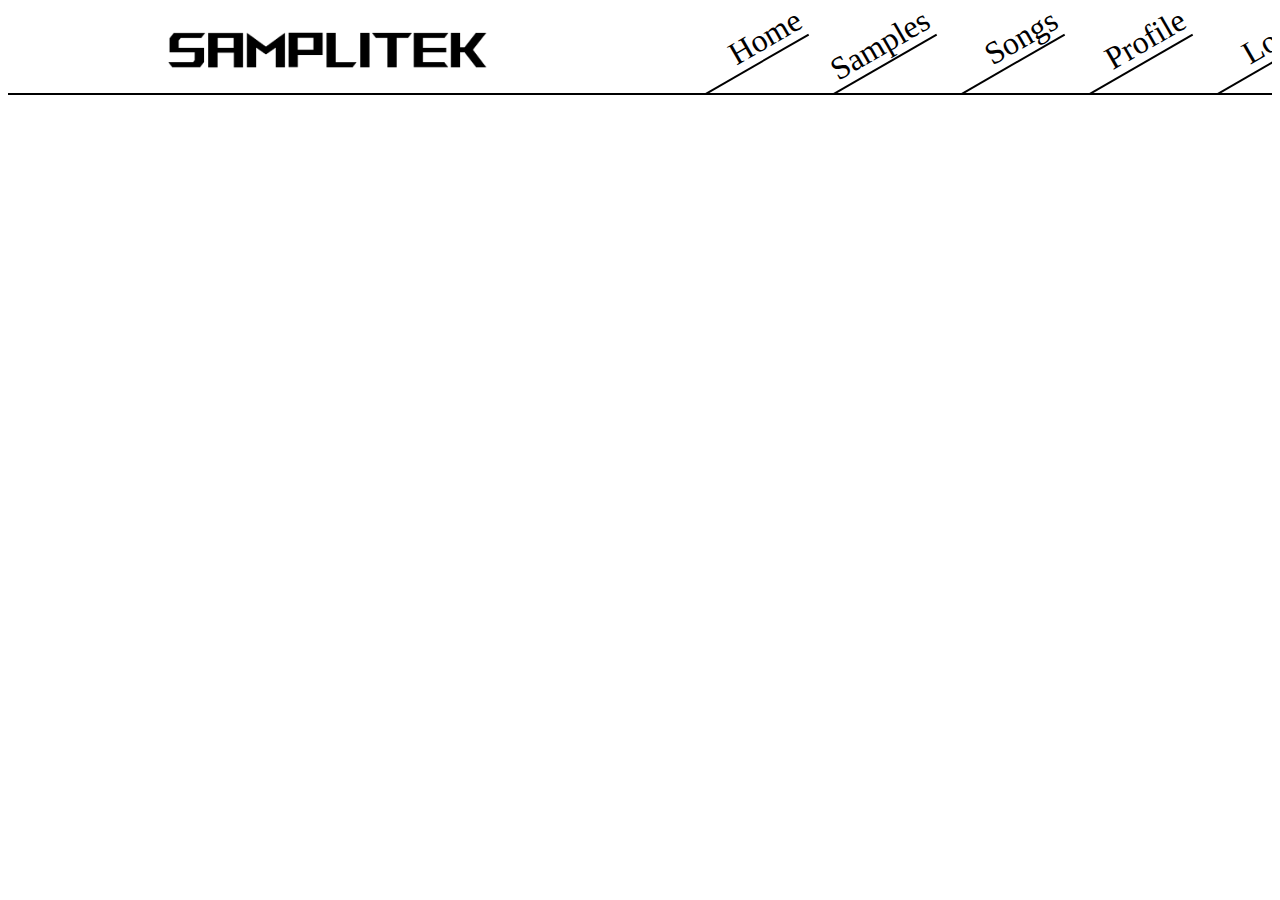
==== src/main/resources/public/index.html @ da6283a4 "Changed location" ====
<!DOCTYPE html>
<html lang="en" dir="ltr">
  <head>
    <meta charset="utf-8">
    <title>Samplitek</title>
    <link rel="icon" type="image/x-icon" href="Custom/Images/favicon.png">
    <link rel="stylesheet" href="Custom/css/styles.css">
  </head>
  <body>

    <header>
      <img src="Custom/Images/Samplitek.png" alt="c le logo">
      <div class="Links">
        <a href="#Home">Home</a>
        <a href="#Samples">Samples</a>
        <a href="#Songs">Songs</a>
        <a href="#Profile">Profile</a>
        <a href="#Login">Login</a>
      </div>
    </header>

  </body>
</html>
---- src/main/resources/public/Custom/css/styles.css ----
@font-face {
    font-family: 'BatmanForeverAlternate';
    src: local('/Custom/Fonts/BatmanForeverAlternate.eot');
    src: local('/Custom/Fonts/BatmanForeverAlternate.eot?#iefix') format('embedded-opentype'),
        local('/Custom/Fonts/BatmanForeverAlternate.woff2') format('woff2'),
        local('/Custom/Fonts/BatmanForeverAlternate.woff') format('woff'),
        local('/Custom/Fonts/BatmanForeverAlternate.ttf') format('truetype'),
        local('/Custom/Fonts/BatmanForeverAlternate.svg#BatmanForeverAlternate') format('svg');
    font-weight: normal;
    font-style: normal;
    font-display: swap;
}

/*******************************************************/

header{
  display: flex;
  flex-flow: row;
  border-bottom: 2px black solid;
  overflow: hidden;
}
.Links{
  display: flex;
  justify-content: space-around;
  align-items: center;
  margin-left: 2rem;
  margin-right: 2rem;
  font-family: BatmanForeverAlternate;
}
header img{
  width: 50vw;
  height: 85px;
  transform: scale(0.5);
}
header a{
  display: flex;
  justify-content: flex-end;
  font-family: ROG;
  font-size: 2rem;
  text-decoration: none;
  color: black;
  width: 10vw;
  transform: rotate(330deg);
  border-bottom: 2px black solid;
}

/********************************************************/
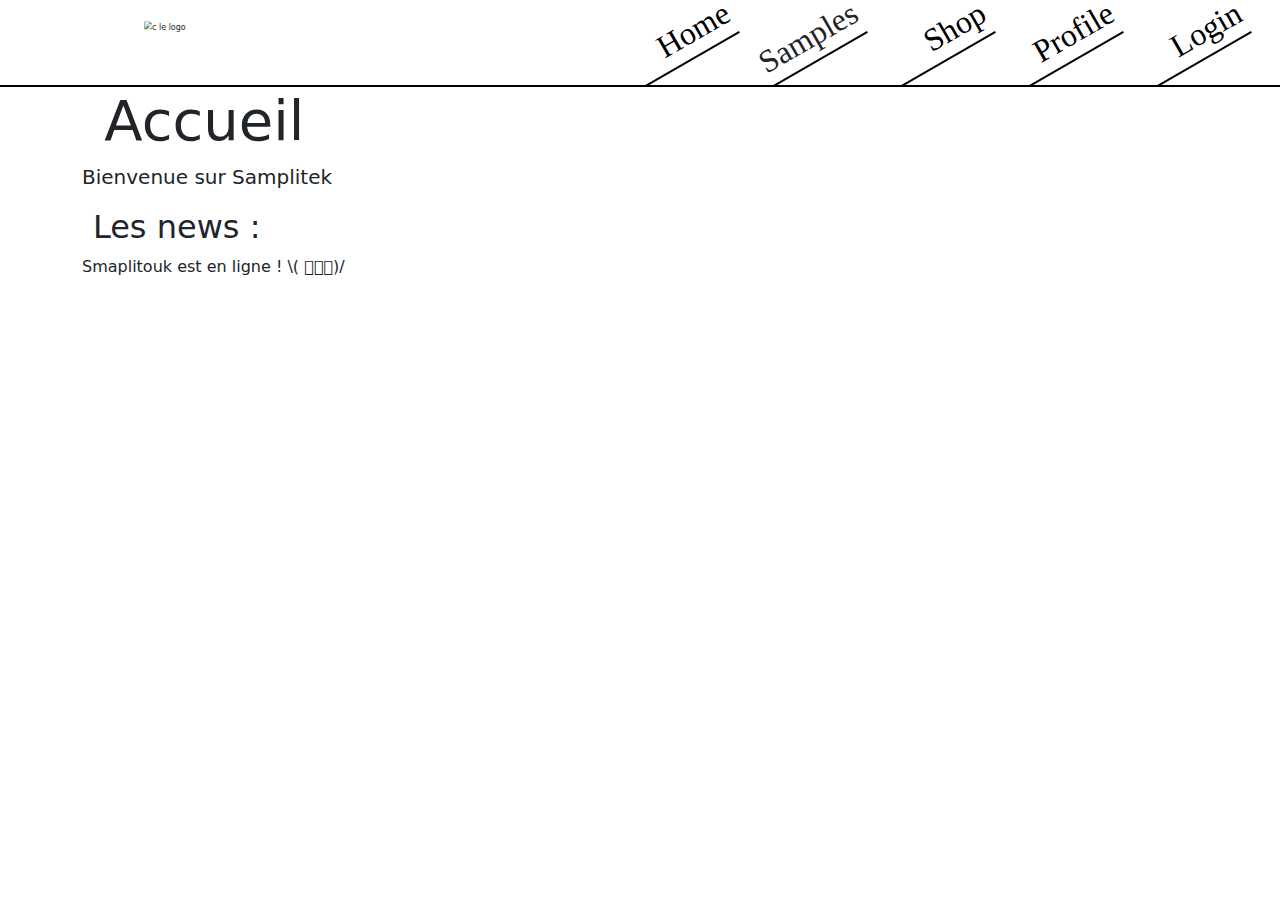
==== commit 95b4f08c: "samplesDone" ====
--- a/src/main/resources/public/index.html
+++ b/src/main/resources/public/index.html
@@ -5,19 +5,31 @@
     <title>Samplitek</title>
     <link rel="icon" type="image/x-icon" href="Custom/Images/favicon.png">
     <link rel="stylesheet" href="Custom/css/styles.css">
+    <link rel="stylesheet" href="bootstrap-5.3.0-alpha1-dist/css/bootstrap.min.css">
+    <script src="bootstrap-5.3.0-alpha1-dist/js/bootstrap.min.js"></script>
   </head>
   <body>
-
     <header>
       <img src="Custom/Images/Samplitek.png" alt="c le logo">
       <div class="Links">
-        <a href="#Home">Home</a>
-        <a href="#Samples">Samples</a>
-        <a href="#Songs">Songs</a>
-        <a href="#Profile">Profile</a>
-        <a href="#Login">Login</a>
+        <a href="index.html">Home</a>
+        <a th:href="@{/samples}">Samples</a>
+        <a href="shop.html">Shop</a>
+        <a href="profile.html">Profile</a>
+        <a href="login.html">Login</a>
       </div>
     </header>
-
+    <div class="container">
+      <div class="jumbotron">
+        <h1 class="display-4">Accueil</h1>
+        <p class="lead">Bienvenue sur Samplitek</p>
+      </div>
+      <div class="row">
+        <div class="col-md-6">
+          <h2>Les news :</h2>
+          <p>Smaplitouk est en ligne ! \( ﾟヮﾟ)/</p>
+        </div>
+      </div>
+    </div>
   </body>
 </html>
--- a/src/main/resources/public/Custom/css/styles.css
+++ b/src/main/resources/public/Custom/css/styles.css
@@ -1,17 +1,4 @@
-@font-face {
-    font-family: 'BatmanForeverAlternate';
-    src: local('/Custom/Fonts/BatmanForeverAlternate.eot');
-    src: local('/Custom/Fonts/BatmanForeverAlternate.eot?#iefix') format('embedded-opentype'),
-        local('/Custom/Fonts/BatmanForeverAlternate.woff2') format('woff2'),
-        local('/Custom/Fonts/BatmanForeverAlternate.woff') format('woff'),
-        local('/Custom/Fonts/BatmanForeverAlternate.ttf') format('truetype'),
-        local('/Custom/Fonts/BatmanForeverAlternate.svg#BatmanForeverAlternate') format('svg');
-    font-weight: normal;
-    font-style: normal;
-    font-display: swap;
-}
-
-/*******************************************************/
+/****Header****/
 
 header{
   display: flex;
@@ -44,4 +31,11 @@
   border-bottom: 2px black solid;
 }
 
-/********************************************************/
+/****Body****/
+
+h1{
+  margin-left: 2%;
+}
+h2{
+  margin-left: 2%;
+}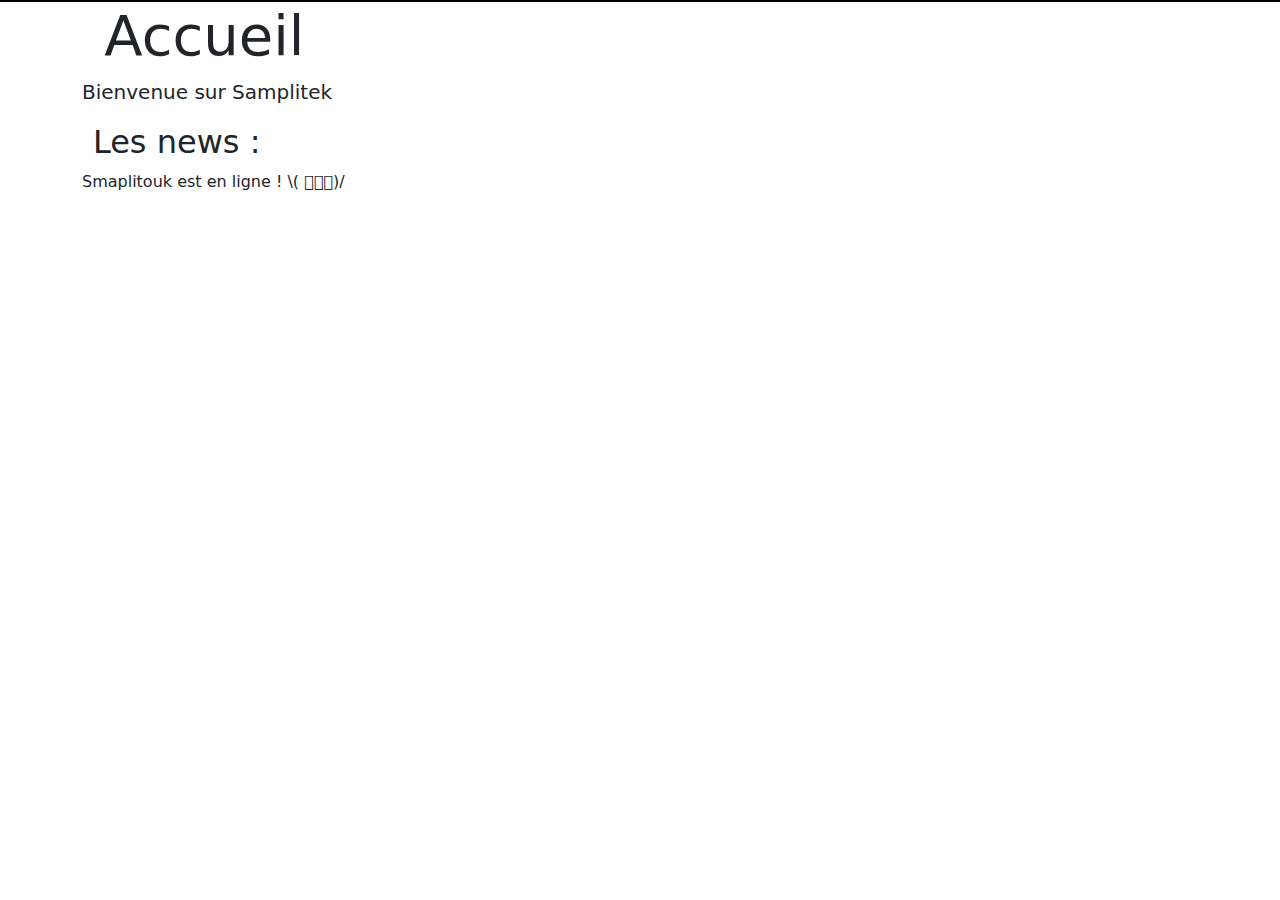
==== commit fcf637b0: "webÂCRUDdone" ====
--- a/src/main/resources/public/index.html
+++ b/src/main/resources/public/index.html
@@ -1,5 +1,5 @@
 <!DOCTYPE html>
-<html lang="en" dir="ltr">
+<html lang="en" dir="ltr" xmlns:sec="http://www.w3.org/1999/xhtml">
   <head>
     <meta charset="utf-8">
     <title>Samplitek</title>
@@ -9,15 +9,7 @@
     <script src="bootstrap-5.3.0-alpha1-dist/js/bootstrap.min.js"></script>
   </head>
   <body>
-    <header>
-      <img src="Custom/Images/Samplitek.png" alt="c le logo">
-      <div class="Links">
-        <a href="index.html">Home</a>
-        <a th:href="@{/samples}">Samples</a>
-        <a href="shop.html">Shop</a>
-        <a href="profile.html">Profile</a>
-        <a href="login.html">Login</a>
-      </div>
+    <header th:insert="snippets/header.html">
     </header>
     <div class="container">
       <div class="jumbotron">
